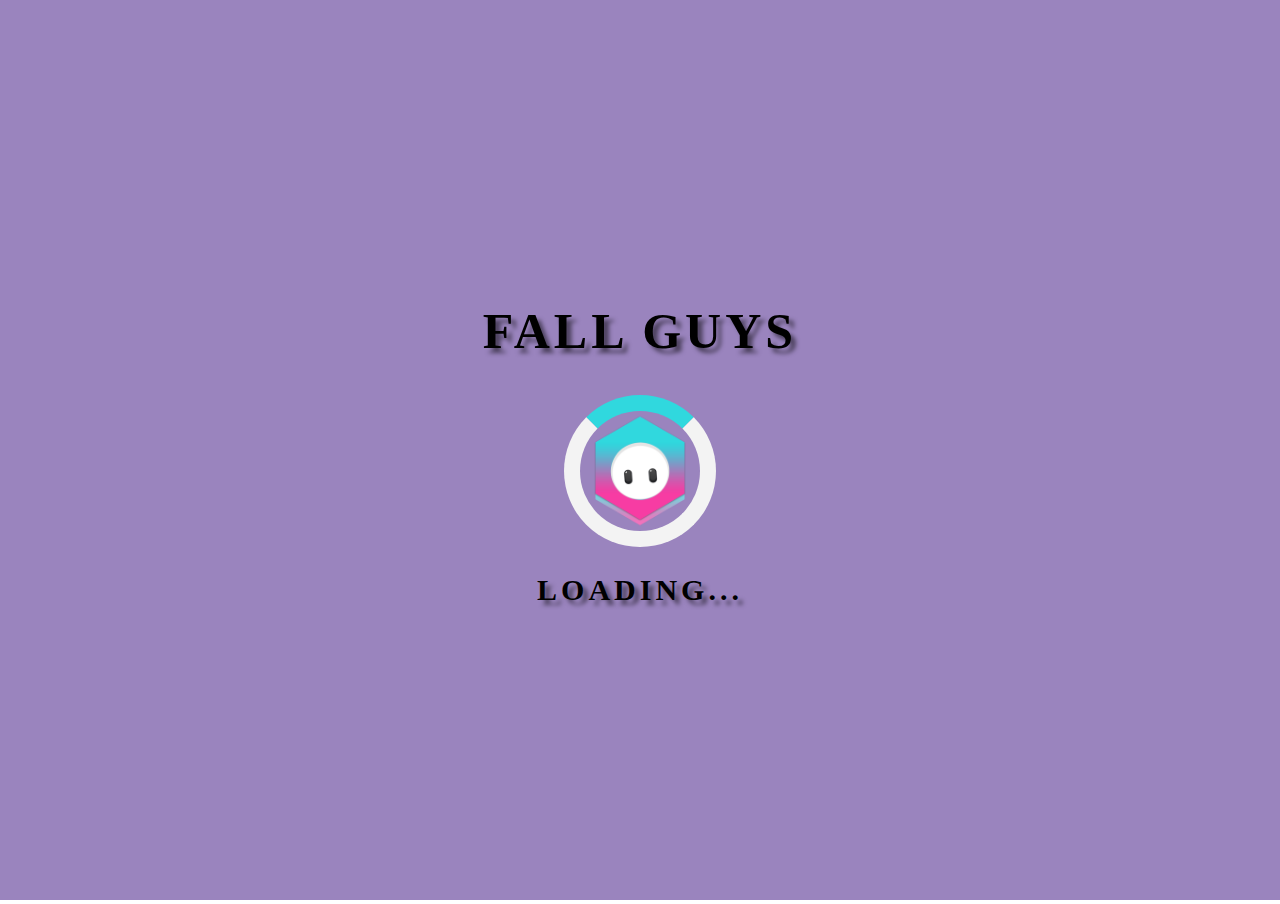
==== game.html @ a22b7411 "SkyBox and Water" ====
<!DOCTYPE html>
<html lang="en" xmlns="http://www.w3.org/1999/xhtml">
  <head>
    <meta http-equiv="Content-Type" content="text/html; charset=utf-8" />
    <meta name="viewport" content="width=device-width, initial-scale=1.0" />
    <link
      rel="shortcut icon"
      href="assets/static/favicon.ico"
      type="image/x-icon"
    />
    <link rel="icon" href="assets/static/favicon.ico" type="image/x-icon" />
    <link rel="stylesheet" type="text/css" href="assets/css/gamePage.css" />
    <title>Fall Guys</title>
  </head>
  <body>
    <div class="Loader" id="spinner">
      <h1>Fall Guys</h1>
      <div class="sceneLoader">
        <img src="assets/images/logo.png" />
      </div>
      <h2>Loading...</h2>
    </div>
    <canvas id="renderCanvas"></canvas>
    <script src="https://cdn.babylonjs.com/babylon.js"></script>
    <script src="https://cdn.babylonjs.com/materialsLibrary/babylonjs.materials.min.js"></script>
    <script src="https://cdn.babylonjs.com/loaders/babylonjs.loaders.min.js"></script>
    <script src="assets/js/game.js"></script>
  </body>
</html>
---- assets/css/gamePage.css ----
html, body {
  overflow: hidden;
  width: 100%;
  height: 100%;
  margin: 0;
  padding: 0;
}

#renderCanvas {
  width: 100%;
  height: 100%;
  touch-action: none;
}

.Loader {
  z-index: 9999;
  position: absolute;
  background-color: #9a84be;
  width: 100%;
  height: 100%;
  display: flex;
  align-items: center;
  justify-content: center;
  flex-direction: column;
}

.Loader h1 {
  font-family: 'Comic Sans MS', cursive; /* Choose a cartoon-style font */
  font-size: 50px; /* Adjust the font size as needed */
  color: black; /* Choose a suitable text color */
  text-shadow: 5px 5px 4px rgba(0, 0, 0, 0.5); /* Add a shadow effect */
  letter-spacing: 4px; /* Adjust the letter spacing as needed */
  line-height: 1.2; /* Adjust the line height as needed */
  text-transform: uppercase; /* Convert the text to uppercase */
}

.hidden {
  display: none;
}

.Loader h2 {
  font-family: 'Comic Sans MS', cursive; /* Choose a cartoon-style font */
  font-size: 30px; /* Adjust the font size as needed */
  color: black; /* Choose a suitable text color */
  text-shadow: 5px 5px 4px rgba(0, 0, 0, 0.5); /* Add a shadow effect */
  letter-spacing: 4px; /* Adjust the letter spacing as needed */
  line-height: 1.2; /* Adjust the line height as needed */
  text-transform: uppercase; /* Convert the text to uppercase */
}

.sceneLoader {
  border: 16px solid #f3f3f3;
  border-top: 16px solid #30d8de;
  /* Dark Green */
  border-radius: 50%;
  width: 120px;
  height: 120px;
  animation: spinloader 2s linear infinite;
}

.sceneLoader img {
  height: 120px;
  width: 120px;
  animation: spinlogo 2s linear infinite;
}

@keyframes spinloader {
  0% {
      transform: rotate(0deg);
  }

  100% {
      transform: rotate(360deg);
  }
}

@keyframes spinlogo {
  0% {
      transform: rotate(360deg);
  }

  100% {
      transform: rotate(0deg);
  }
}
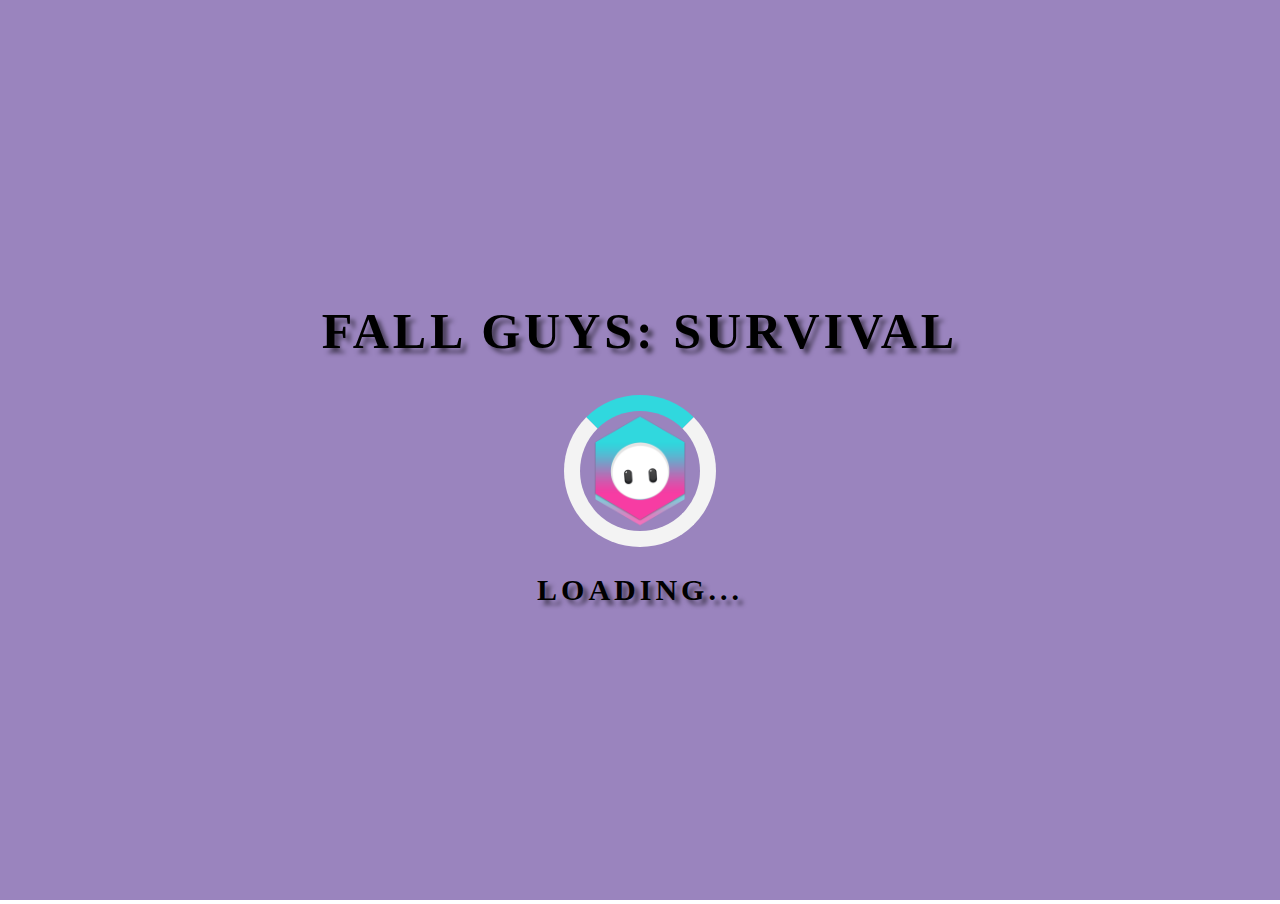
==== commit 7ff439bc: "Final page tutorial and fix some functionalities" ====
--- a/game.html
+++ b/game.html
@@ -8,22 +8,33 @@
       href="assets/static/favicon.ico"
       type="image/x-icon"
     />
+    <link
+      rel="stylesheet"
+      href="https://cdnjs.cloudflare.com/ajax/libs/font-awesome/4.7.0/css/font-awesome.min.css"
+    />
     <link rel="icon" href="assets/static/favicon.ico" type="image/x-icon" />
     <link rel="stylesheet" type="text/css" href="assets/css/gamePage.css" />
-    <title>Fall Guys</title>
+    <title>Fall Guys: Survival</title>
   </head>
   <body>
     <div class="Loader" id="spinner">
-      <h1>Fall Guys</h1>
+      <h1>Fall Guys: Survival</h1>
       <div class="sceneLoader">
         <img src="assets/images/logo.png" />
       </div>
       <h2>Loading...</h2>
     </div>
+    <div id="fps">0</div>
+    <button id = "option" onclick="goToSettings()"><i class="	fa fa-cogs"></i></button>
     <canvas id="renderCanvas"></canvas>
-    <script src="https://cdn.babylonjs.com/babylon.js"></script>
-    <script src="https://cdn.babylonjs.com/materialsLibrary/babylonjs.materials.min.js"></script>
-    <script src="https://cdn.babylonjs.com/loaders/babylonjs.loaders.min.js"></script>
+    <script src="assets/static/libraries/babylon.js"></script>
+    <script src="assets/static/libraries/babylonjs.materials.min.js"></script>
+    <script src="assets/static/libraries/babylonjs.loaders.min.js"></script>
+    <script
+      type="text/javascript"
+      src="assets/static/libraries/oimo.js"
+    ></script>
+    <script src="assets/static/libraries/babylon.gui.min.js"></script>
     <script src="assets/js/game.js"></script>
   </body>
 </html>
--- a/assets/css/gamePage.css
+++ b/assets/css/gamePage.css
@@ -64,6 +64,36 @@
   animation: spinlogo 2s linear infinite;
 }
 
+#fps {
+  position: absolute;
+  background-color: #9a84be;
+  border: 5px solid black;
+  text-align: center;
+  font-size: 20px;
+  font-family: 'Comic Sans MS', cursive; /* Choose a cartoon-style font */
+  text-shadow: 1px 1px 1px rgba(0, 0, 0, 0.5); /* Add a shadow effect */
+  color: white;
+  top: 15px;
+  right: 15px;
+  width: 80px;
+  height: 30px;
+}
+#option{
+  position: absolute;
+  background-color: #9a84be;
+  border: 5px solid black;
+  text-align: center;
+  font-size: 20px;
+  font-family: 'Comic Sans MS', cursive; /* Choose a cartoon-style font */
+  text-shadow: 1px 1px 1px rgba(0, 0, 0, 0.5); /* Add a shadow effect */
+  color: white;
+  top: 15px;
+  right: 1400px;
+  width: 80px;
+  height: 40px;
+
+}
+
 @keyframes spinloader {
   0% {
       transform: rotate(0deg);
